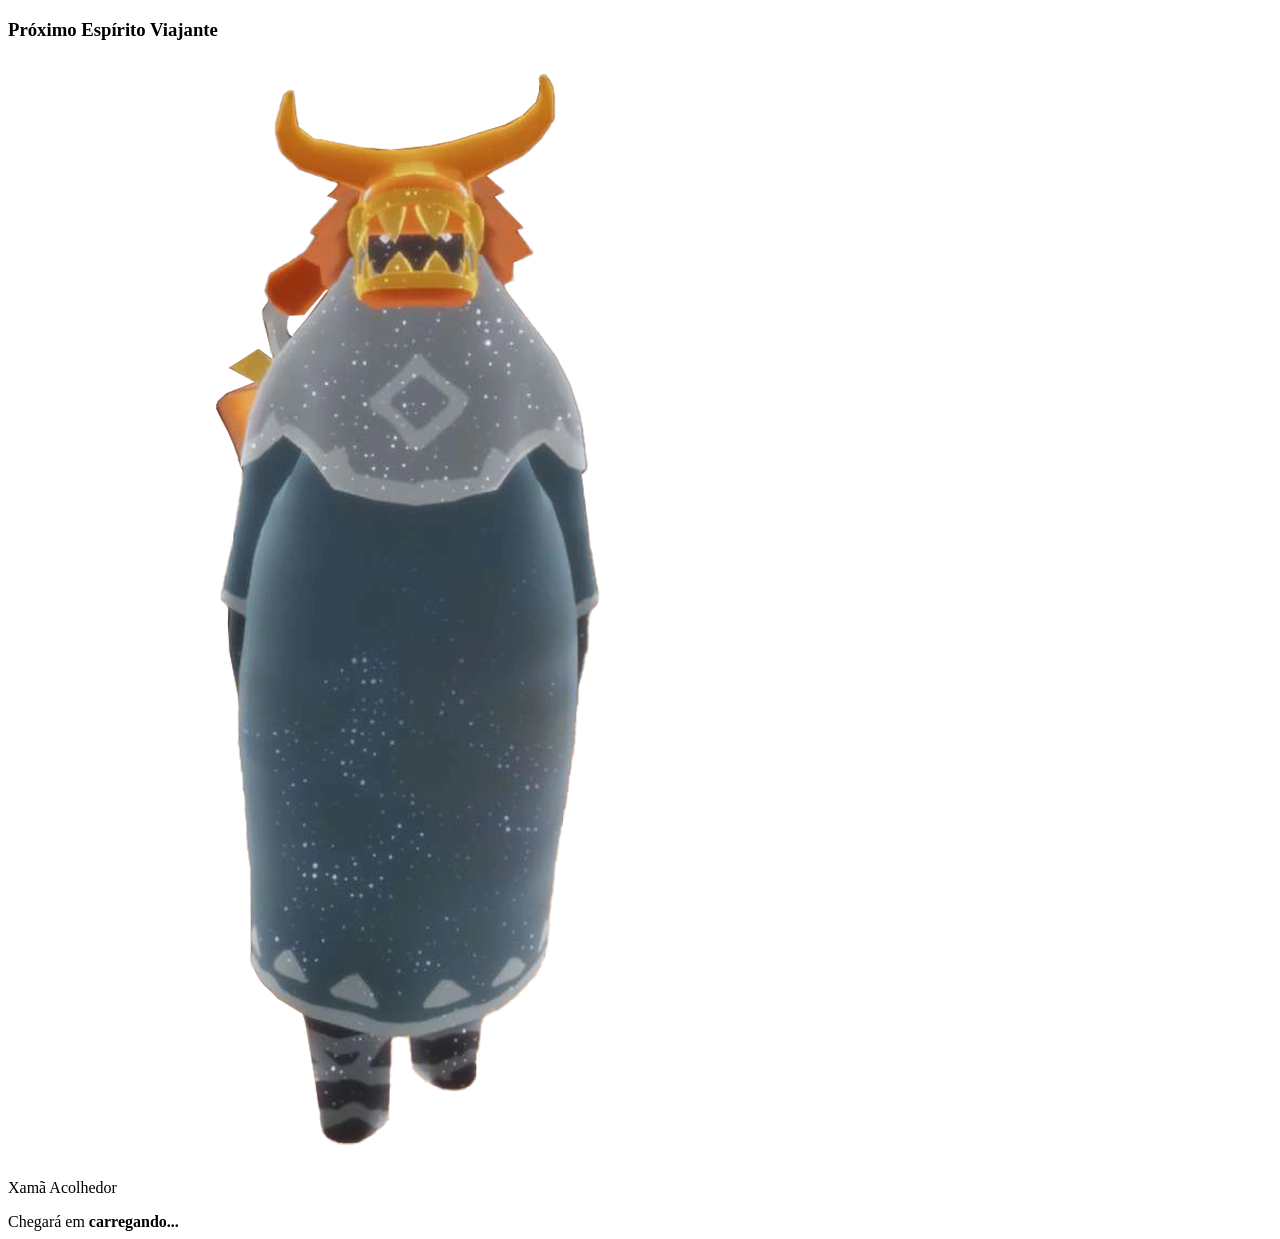
==== pages/home.html @ 610ac1af "mudança de estrutura" ====
<!DOCTYPE html>

<html lang="pt-BR" data-theme="dark">

<head>
    <meta charset="UTF-8">
    <meta name="viewport" content="width=device-width, initial-scale=1.0">
</head>

<body>
    <section class="main-section">
        <article class="travel-label glass-label">
            <h1 class="travel-title">Próximo Espírito Viajante</h1>
            <div class="travel-card">
                <img src="../assets/images/spirits/Gratitude-Spirit-Greeting-Shaman.webp" alt="Espírito viajante atual">
                <p>Xamã Acolhedor</p>
                <span class="travel-meta">Chegará em <strong class="clock-next-travel" id="clk-next-travel">carregando...</strong></span>
            </div>
        </article>

    </section>
</body>
</html>
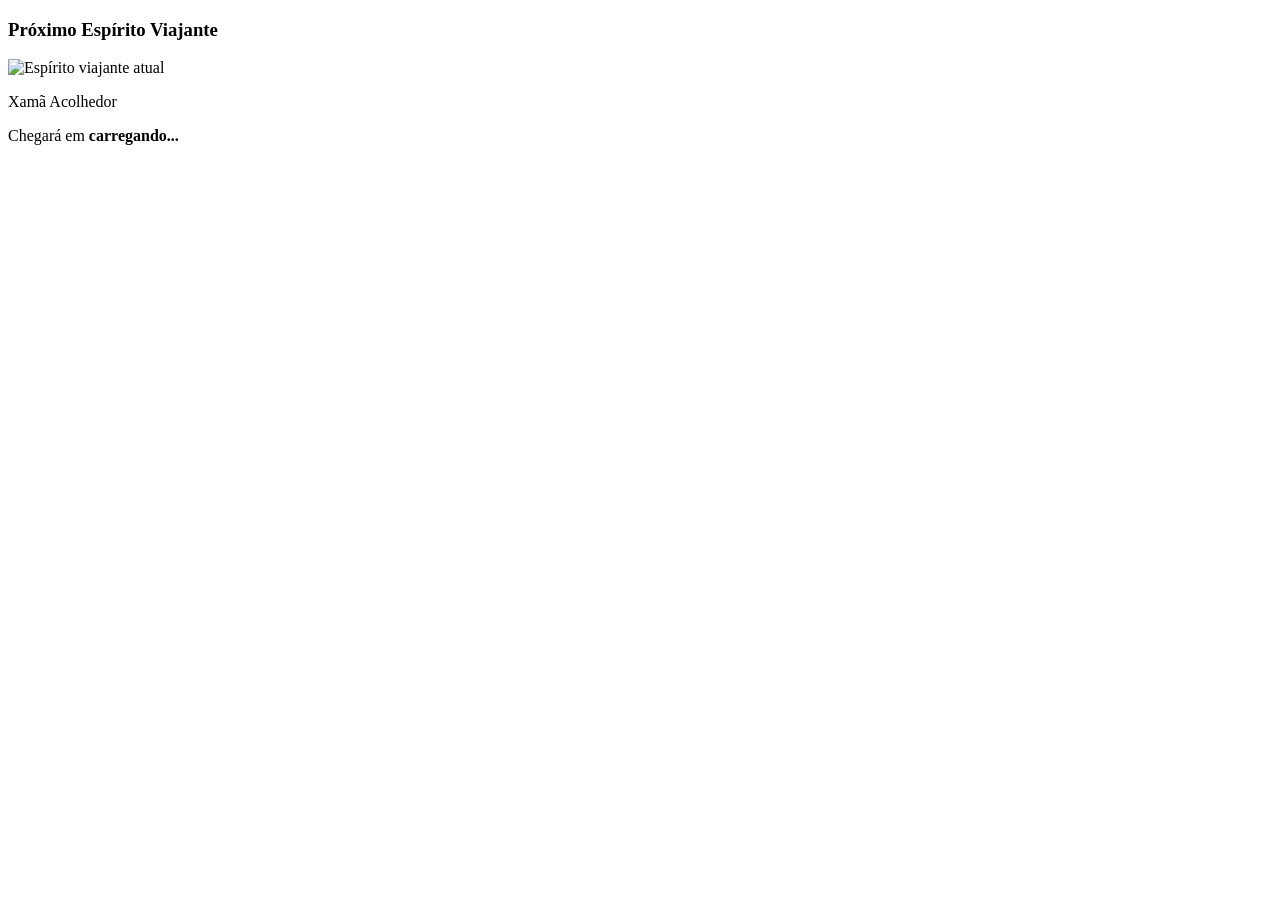
==== commit e3187d68: "correção de diretórios" ====
--- a/pages/home.html
+++ b/pages/home.html
@@ -12,7 +12,7 @@
         <article class="travel-label glass-label">
             <h1 class="travel-title">Próximo Espírito Viajante</h1>
             <div class="travel-card">
-                <img src="../assets/images/spirits/Gratitude-Spirit-Greeting-Shaman.webp" alt="Espírito viajante atual">
+                <img src="assets/images/spirits/Gratitude-Spirit-Greeting-Shaman.webp" alt="Espírito viajante atual">
                 <p>Xamã Acolhedor</p>
                 <span class="travel-meta">Chegará em <strong class="clock-next-travel" id="clk-next-travel">carregando...</strong></span>
             </div>
